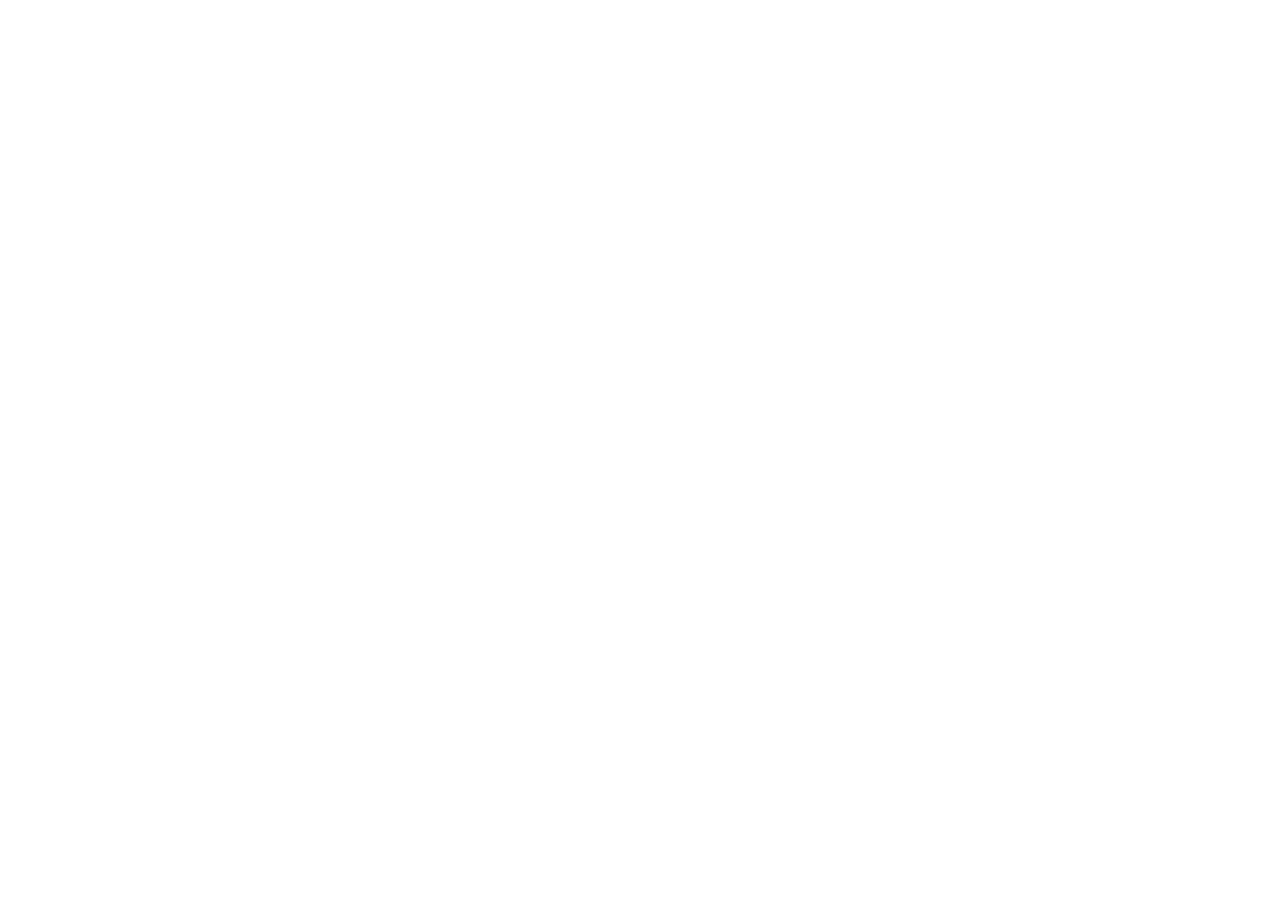
==== index.html @ 1404c931 "Create index.html" ====
<!DOCTYPE html>
<html lang="en">
<head>
    <title>Dark Bonus</title>

    <!-- Recommended meta tags -->
    <meta charset="UTF-8">
    <meta name="viewport" content="width=device-width,initial-scale=1.0">

    <!-- PyScript CSS -->
    <link rel="stylesheet" href="https://pyscript.net/releases/2024.10.2/core.css">

    <!-- This script tag bootstraps PyScript -->
    <script type="module" src="https://pyscript.net/releases/2024.10.2/core.js"></script>
</head>
<body>
    <script type="py" src="./main.py" config="./pyscript.toml" terminal></script>
</body>
</html>
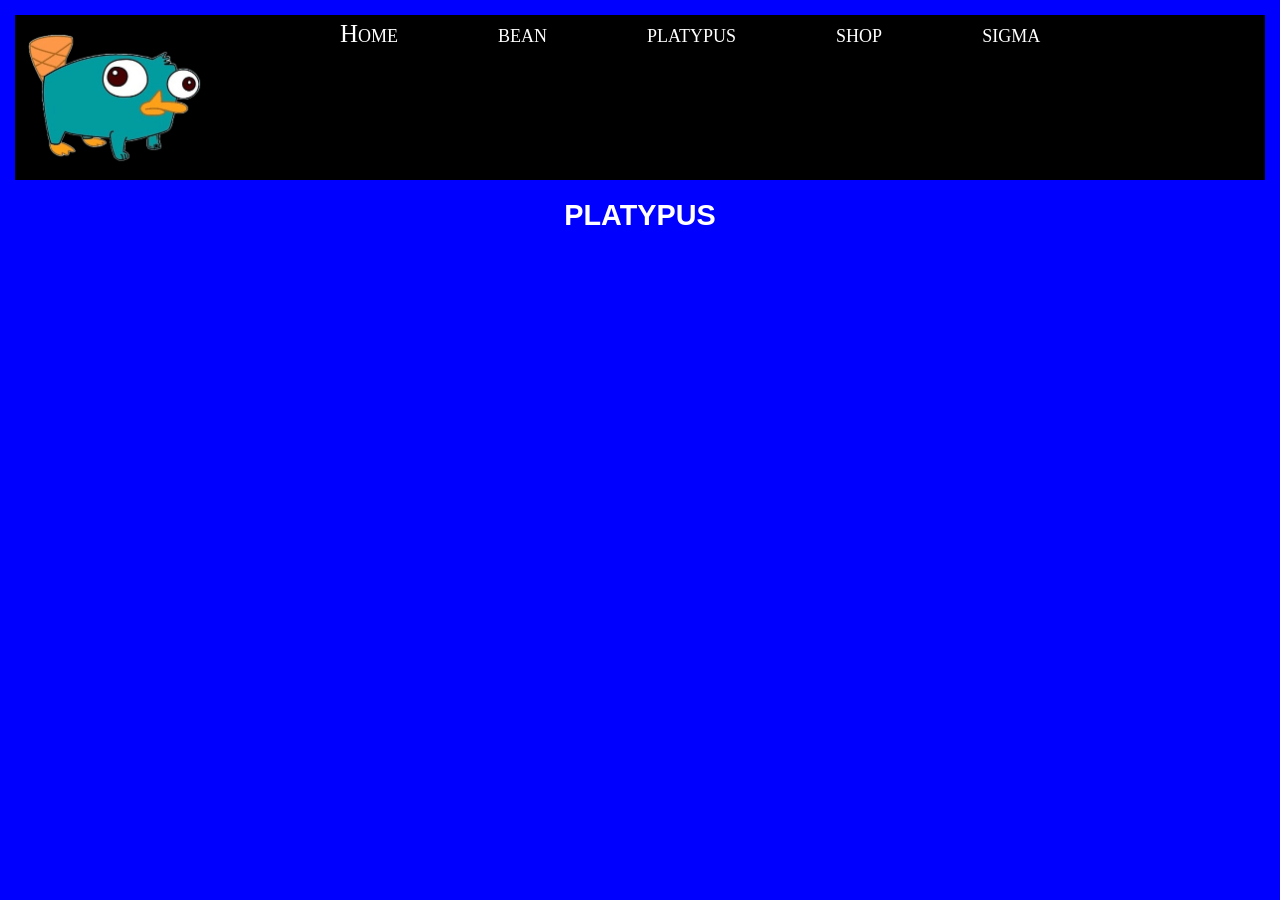
==== commit fcdc5f5a: "Update and rename bean.html to index.html" ====
--- a/index.html
+++ b/index.html
@@ -1,19 +1,22 @@
-<!DOCTYPE html>
-<html lang="en">
-<head>
-    <title>Dark Bonus</title>
-
-    <!-- Recommended meta tags -->
-    <meta charset="UTF-8">
-    <meta name="viewport" content="width=device-width,initial-scale=1.0">
-
-    <!-- PyScript CSS -->
-    <link rel="stylesheet" href="https://pyscript.net/releases/2024.10.2/core.css">
-
-    <!-- This script tag bootstraps PyScript -->
-    <script type="module" src="https://pyscript.net/releases/2024.10.2/core.js"></script>
-</head>
-<body>
-    <script type="py" src="./main.py" config="./pyscript.toml" terminal></script>
-</body>
-</html>
+<!DOCTYPE html>
+<html>
+    <head>
+        <title>Platypus website</title>
+        <link href="global.css" rel="stylesheet" />
+    </head>
+    <body>
+        <div id="navigation">
+		<ul>
+			<a href="the_funny/index.html"> <img src="file.png" width="200px" id="head_platypus"> </a>
+			<li><a href="https://beantheplatypus.github.io/home"> Home </a></li>
+				
+			<li><a href="https://beantheplatypus.github.io/bean"> bean</a></li>
+			<li><a href="https://beantheplatypus.github.io/platypus"> platypus</a></li>
+			<li><a href="https://beantheplatypus.github.io/shop"> shop</a></li>
+                	<li><a href="https://beantheplatypus.github.io/sigma"> sigma</a></li>
+
+		</ul>
+	</div><!--end of navigation-->
+        <center><h1>PLATYPUS</h1></center>
+    </body>
+</html>
--- a/global.css
+++ b/global.css
@@ -0,0 +1,47 @@
+@charset "utf-8";
+/*CSS for 7th Grade Portfolio Web Site*/
+
+/*This rule will style the main page body*/
+body{
+    background-color:blue;
+    color: white;
+    font-family: Verdana, Hevetica, Arial, sans-serif;
+    font-size: 0.9em;
+    padding: 0;
+    margin: 0;
+}
+
+/*navigation bar*/
+
+#navigation ul{
+    list-style-type:none;
+    margin:15px;
+    padding:0;
+    overflow:hidden;
+    background-color:black;/*changes the colors for the ul*/
+}
+
+#navigation li{
+    float:left;
+    position:relative;
+    left:75px;
+    font-variant:small-caps;
+}
+
+#navigation li a{
+    text-decoration:none;
+    color:#ffffff;
+    text-align:center;
+    padding:5px 50px;
+    display:block;
+    font-family:"Times New Roman";
+    font-size:25px;
+}
+
+#Navigation li a:hover{
+    color:red; /*need to change to match your color scheme*/
+}
+
+#head_platypus{
+    float: left;
+}
